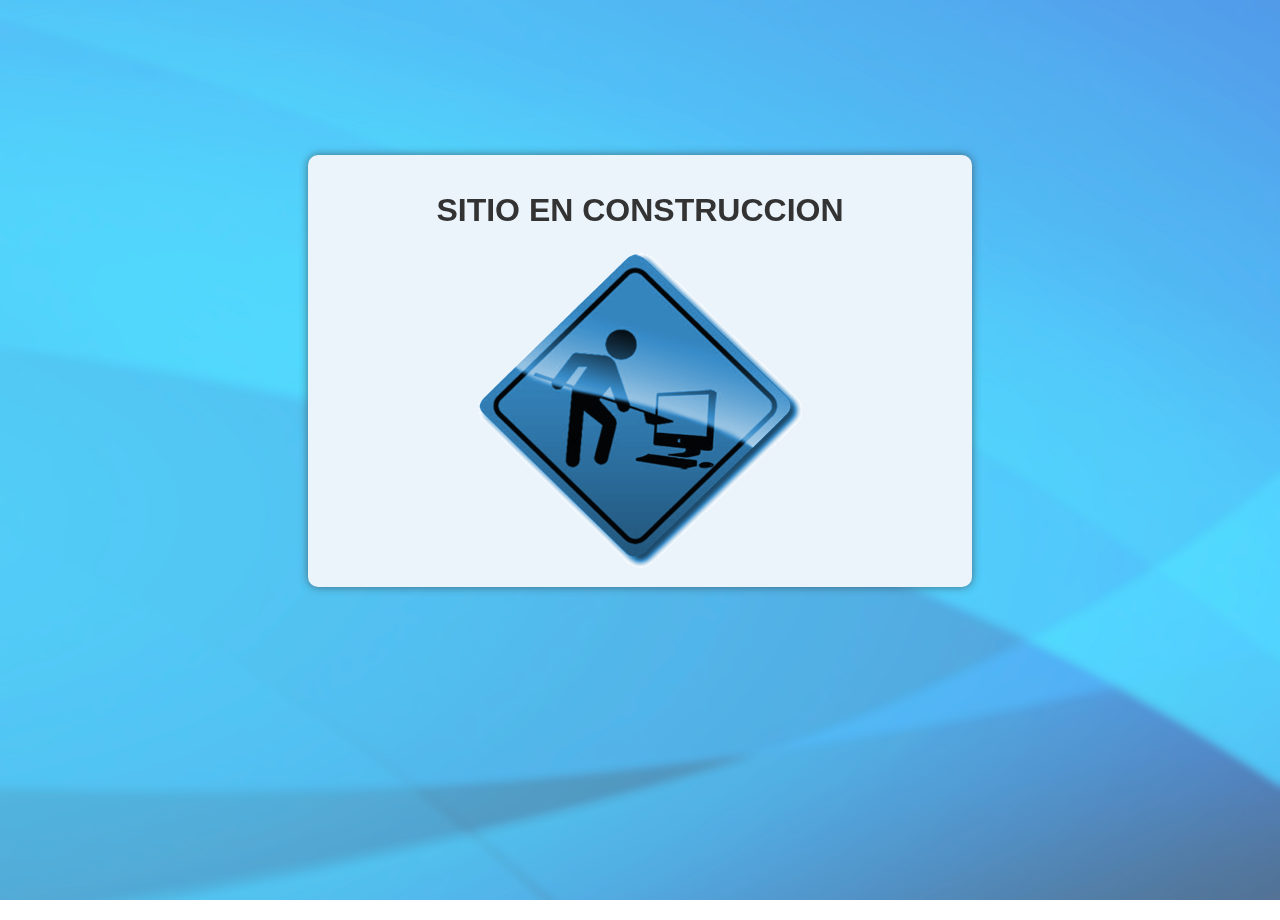
==== construccion.html @ 35d6f2a6 "pagina en construccion" ====
<!DOCTYPE html PUBLIC "-//W3C//DTD XHTML 1.0 Transitional//EN" "http://www.w3.org/TR/xhtml1/DTD/xhtml1-transitional.dtd">
<html xmlns="http://www.w3.org/1999/xhtml">
<head>
<meta http-equiv="Content-Type" content="text/html; charset=utf-8" />
<link href="styles/construccion.css" rel="stylesheet" type="text/css" />
<title>Sitio en Construcción</title>
</head>

<body>

	<img alt="fondo" src="img/bg.png"  id="full-screen-background-image" />
    
    <div class="ss-form-container"> 
    	<h1 align="center">SITIO EN CONSTRUCCION</h1>
        	<div align="center">
        		<img src="img/construccion.png"/>
            </div>
	</div>

</body>
</html>
---- styles/construccion.css ----
@charset "utf-8";
/* CSS Document */

html, body {
  height: 100%;
  width: 100%;
  padding: 0;
  margin: 0;
}

#full-screen-background-image {
  z-index: -999;
  min-height: 100%;
  min-width: 900px;
  width: 100%;
  height: auto;
  position: fixed;
  top: 0;
  left: 0;
}



.ss-form-container{
	position:relative;
	top:15%;
	width: 600px;
	background-color: #FFF;
	background:#ebf4fb;
	border-radius:10px;
	-webkit-box-shadow: 0px 0px 9px 0px rgba(50, 50, 50, 0.61);
	-moz-box-shadow:    0px 0px 9px 0px rgba(50, 50, 50, 0.61);
	box-shadow:         0px 0px 9px 0px rgba(50, 50, 50, 0.61);
	margin-top: 20px;
	margin-right: auto;
	margin-bottom: 0px;
	margin-left: auto;
	padding-top: 1em;
	padding-right: 2em;
	padding-bottom: 1em;
	padding-left: 2em;
}

h1{
	font-family: Verdana, Geneva, sans-serif;
	text-transform: uppercase;
	color: #333;	
	
}
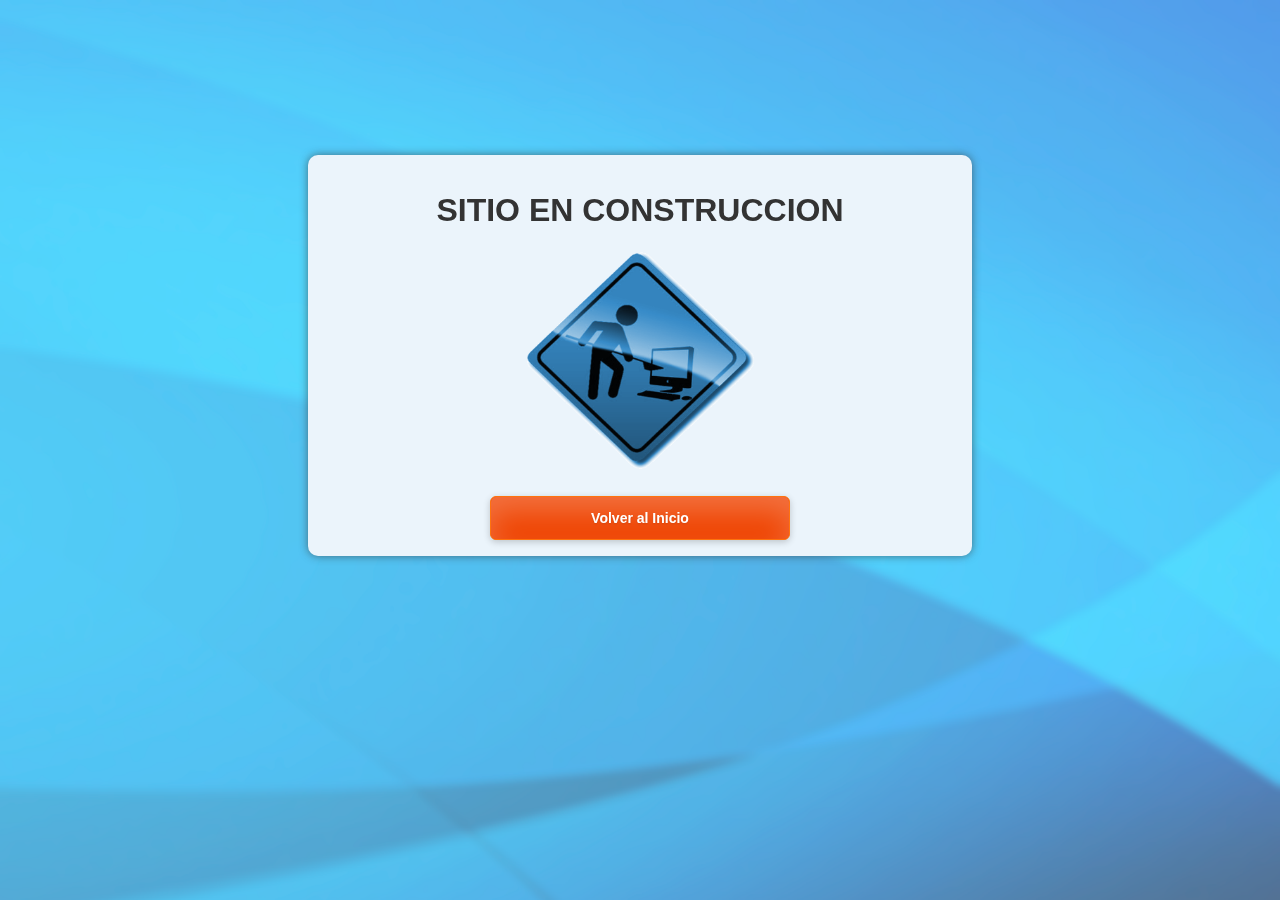
==== commit 6ba148fa: "cambios" ====
--- a/construccion.html
+++ b/construccion.html
@@ -13,8 +13,12 @@
     <div class="ss-form-container"> 
     	<h1 align="center">SITIO EN CONSTRUCCION</h1>
         	<div align="center">
-        		<img src="img/construccion.png"/>
+        		<img src="img/construccion.png" width="237" height="220"/>
+                <form action="user_page.php" >
+                <input type="submit" name="submit" class="button" value="Volver al Inicio" id="boton">
+                </form>
             </div>
+            
 	</div>
 
 </body>
--- a/styles/construccion.css
+++ b/styles/construccion.css
@@ -46,4 +46,62 @@
 	text-transform: uppercase;
 	color: #333;	
 	
+}
+
+
+input {
+    cursor: pointer;
+    width: 300px;
+    height: 44px;
+    margin-top: 25px;
+    padding: 0;
+    background: #ef4300;
+    -moz-border-radius: 6px;
+    -webkit-border-radius: 6px;
+    border-radius: 6px;
+    border: 1px solid #ff730e;
+    -moz-box-shadow:
+        0 15px 30px 0 rgba(255,255,255,.25) inset,
+        0 2px 7px 0 rgba(0,0,0,.2);
+    -webkit-box-shadow:
+        0 15px 30px 0 rgba(255,255,255,.25) inset,
+        0 2px 7px 0 rgba(0,0,0,.2);
+    box-shadow:
+        0 15px 30px 0 rgba(255,255,255,.25) inset,
+        0 2px 7px 0 rgba(0,0,0,.2);
+    font-family: 'PT Sans', Helvetica, Arial, sans-serif;
+    font-size: 14px;
+    font-weight: 700;
+    color: #fff;
+    text-shadow: 0 1px 2px rgba(0,0,0,.1);
+    -o-transition: all .2s;
+    -moz-transition: all .2s;
+    -webkit-transition: all .2s;
+    -ms-transition: all .2s;
+}
+
+input:hover {
+    -moz-box-shadow:
+        0 15px 30px 0 rgba(255,255,255,.15) inset,
+        0 2px 7px 0 rgba(0,0,0,.2);
+    -webkit-box-shadow:
+        0 15px 30px 0 rgba(255,255,255,.15) inset,
+        0 2px 7px 0 rgba(0,0,0,.2);
+    box-shadow:
+        0 15px 30px 0 rgba(255,255,255,.15) inset,
+        0 2px 7px 0 rgba(0,0,0,.2);
+}
+
+input:active {
+    -moz-box-shadow:
+        0 15px 30px 0 rgba(255,255,255,.15) inset,
+        0 2px 7px 0 rgba(0,0,0,.2);
+    -webkit-box-shadow:
+        0 15px 30px 0 rgba(255,255,255,.15) inset,
+        0 2px 7px 0 rgba(0,0,0,.2);
+    box-shadow:        
+        0 5px 8px 0 rgba(0,0,0,.1) inset,
+        0 1px 4px 0 rgba(0,0,0,.1);
+
+    border: 0px solid #ef4300;
 }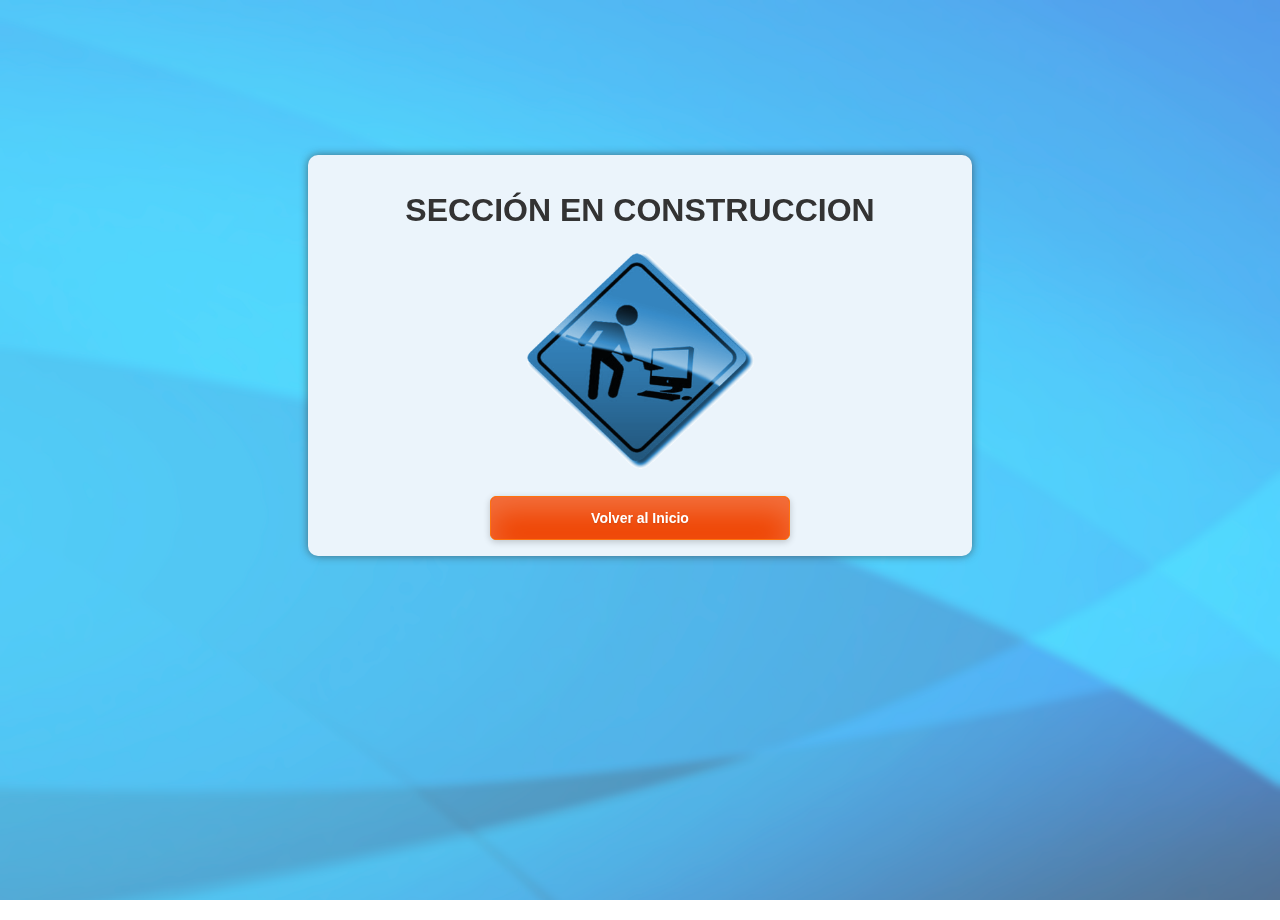
==== commit 62cf4852: "contruccion" ====
--- a/construccion.html
+++ b/construccion.html
@@ -11,7 +11,7 @@
 	<img alt="fondo" src="img/bg.png"  id="full-screen-background-image" />
     
     <div class="ss-form-container"> 
-    	<h1 align="center">SITIO EN CONSTRUCCION</h1>
+    	<h1 align="center">SECCIÓN EN CONSTRUCCION</h1>
         	<div align="center">
         		<img src="img/construccion.png" width="237" height="220"/>
                 <form action="user_page.php" >
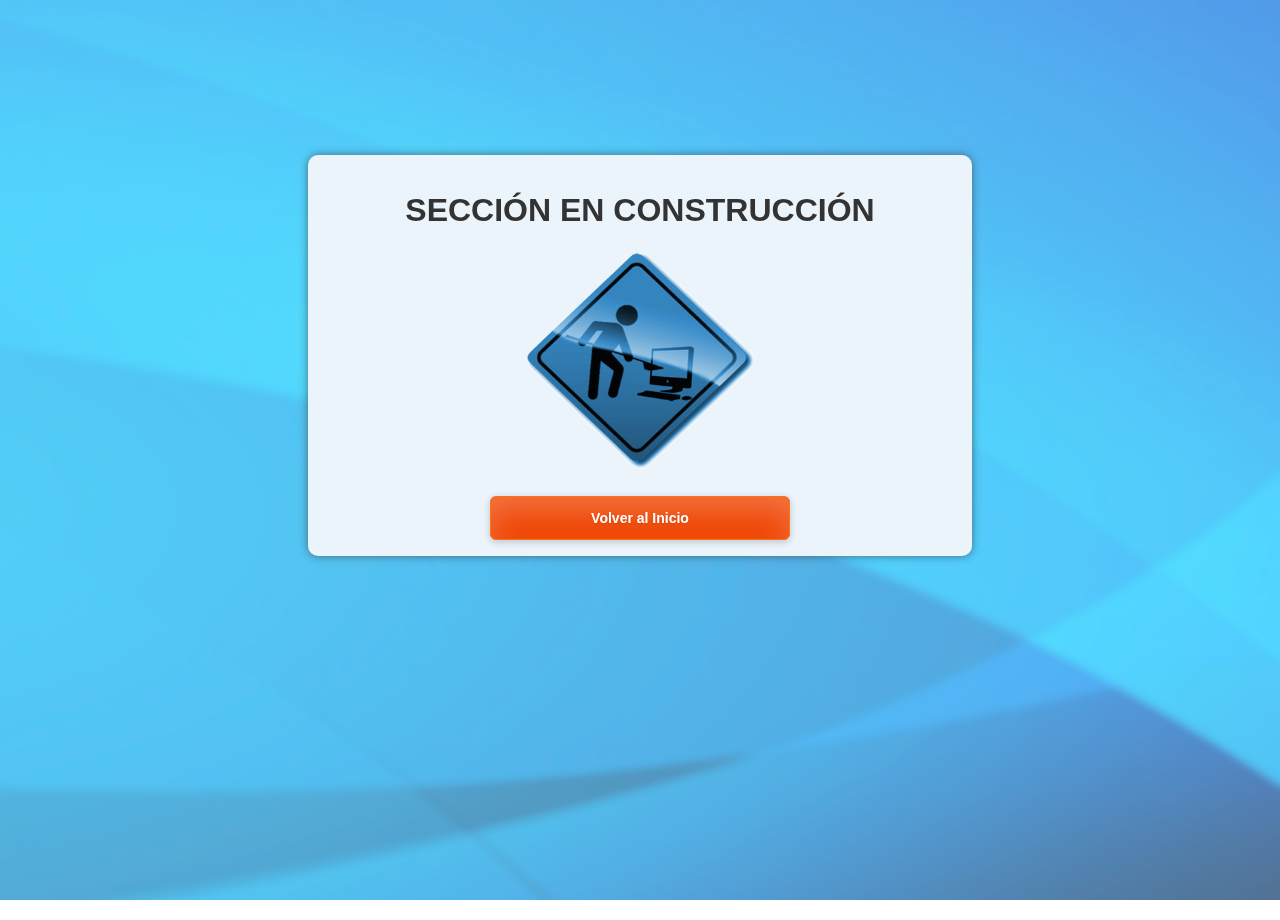
==== commit 8bf2e001: "contruccion" ====
--- a/construccion.html
+++ b/construccion.html
@@ -11,7 +11,7 @@
 	<img alt="fondo" src="img/bg.png"  id="full-screen-background-image" />
     
     <div class="ss-form-container"> 
-    	<h1 align="center">SECCIÓN EN CONSTRUCCION</h1>
+    	<h1 align="center">SECCIÓN EN CONSTRUCCIÓN</h1>
         	<div align="center">
         		<img src="img/construccion.png" width="237" height="220"/>
                 <form action="user_page.php" >
